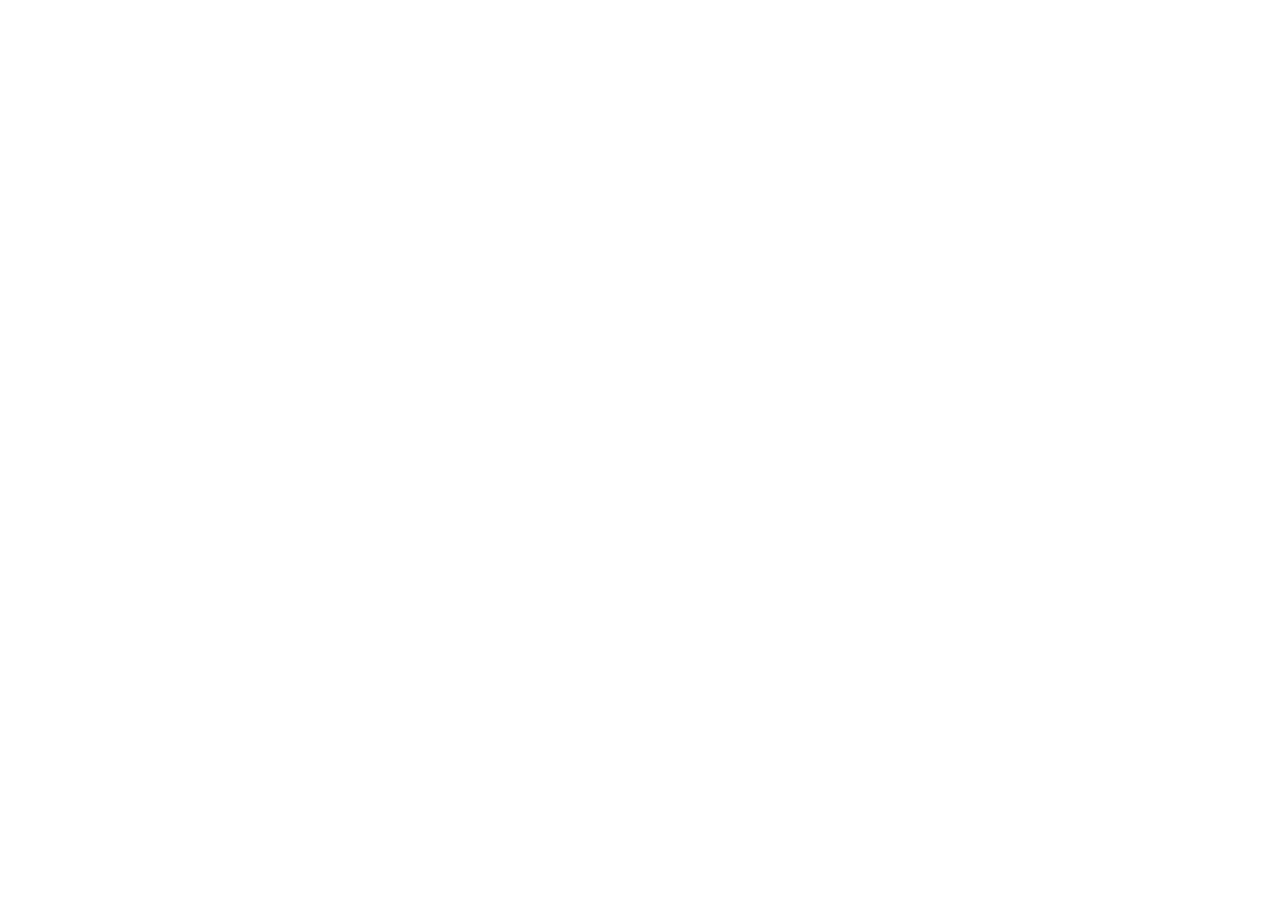
==== index.html @ b03e1cb5 "creacion encarpetado y archivos segun el patron de diseño MVC: Model-View-Controller" ====
<!DOCTYPE html>
<html lang="en">
<head>
    <meta charset="UTF-8">
    <meta name="viewport" content="width=device-width, initial-scale=1.0">
    <title>AppGestionTiempos</title>
    <script src="/script.js"></script>
</head>
<body>
    
</body>
</html>
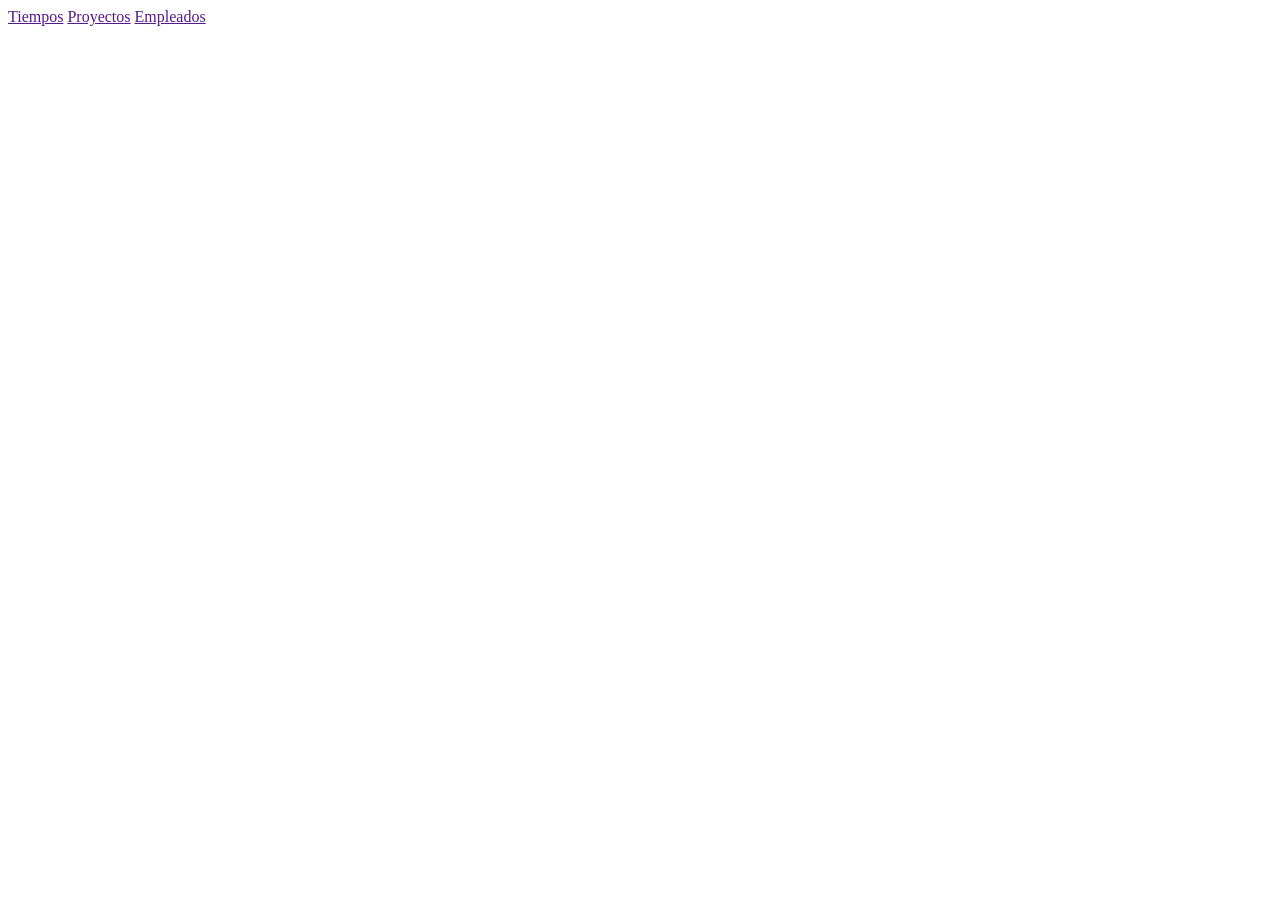
==== commit 91f7dd84: "creacion estructura basica del Home" ====
--- a/index.html
+++ b/index.html
@@ -1,12 +1,26 @@
 <!DOCTYPE html>
 <html lang="en">
+
 <head>
     <meta charset="UTF-8">
     <meta name="viewport" content="width=device-width, initial-scale=1.0">
     <title>AppGestionTiempos</title>
-    <script src="/script.js"></script>
+
 </head>
+
 <body>
-    
+    <header>
+        <nav>
+            <a href="">Tiempos</a>
+            <a href="">Proyectos</a>
+            <a href="">Empleados</a>
+        </nav>
+    </header>
+
+    <main></main>
+
+
+    <script src="/js/validator.js"></script>
 </body>
+
 </html>
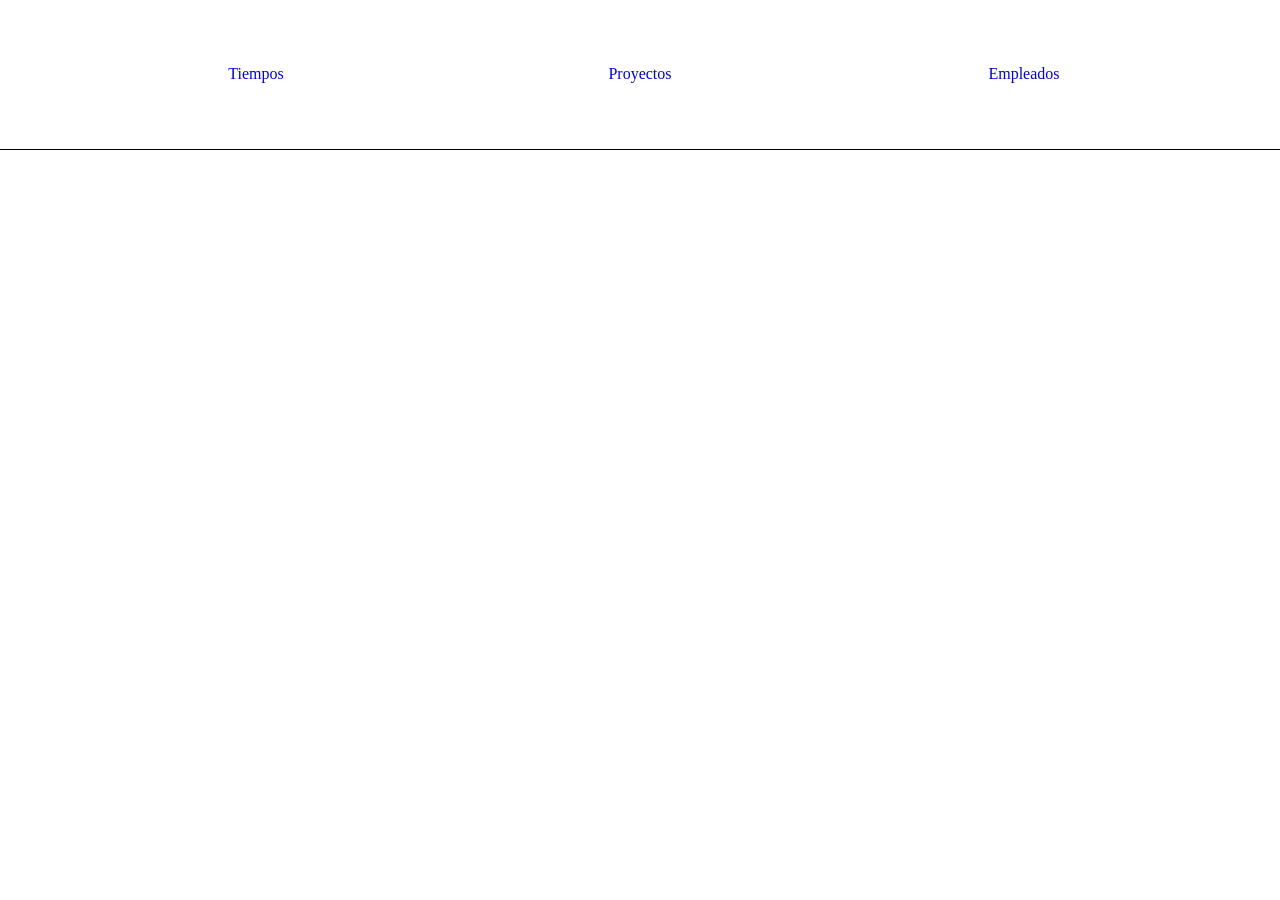
==== commit b101b3bd: "se implementa pequeña  animacion al home" ====
--- a/index.html
+++ b/index.html
@@ -5,19 +5,22 @@
     <meta charset="UTF-8">
     <meta name="viewport" content="width=device-width, initial-scale=1.0">
     <title>AppGestionTiempos</title>
+    <link rel="stylesheet" href="/view/css/style.css">
 
 </head>
 
 <body>
-    <header>
+    <header class="encabezado">
         <nav>
-            <a href="">Tiempos</a>
-            <a href="">Proyectos</a>
-            <a href="">Empleados</a>
+            <a href="/view/pages/viewTiempos.html">Tiempos</a>
+            <a href="/view/pages/viewProyectos.html">Proyectos</a>
+            <a href="/view/pages/viewEmpleados.html">Empleados</a>
         </nav>
     </header>
 
-    <main></main>
+    <main calss="contenido">
+
+    </main>
 
 
     <script src="/js/validator.js"></script>
--- a/view/css/style.css
+++ b/view/css/style.css
@@ -0,0 +1,67 @@
+* {
+    box-sizing: border-box;
+    margin: 0;
+    padding: 0;
+}
+
+body {
+    width: 100%;
+    height: 100vh;
+}
+
+.encabezado,
+.encabezado nav {
+    width: 100%;
+    height: 150px;
+    display: flex;
+    justify-content: center;
+    align-items: center;
+    border-bottom: solid 1px black;
+
+}
+
+.encabezado nav {
+    justify-content: space-evenly;
+}
+
+.encabezado nav a {
+    text-decoration: none;
+    width: 20%;
+    height: 30px;
+    display: flex;
+    justify-content: center;
+    position: relative;
+    align-items: center;
+    transition: ease 1s;
+}
+
+.encabezado nav a::after,
+.encabezado nav a::before {
+
+    position: absolute;
+    content: '';
+    width: 0%;
+    height: 2px;
+    background-color: black;
+    transition: ease 1s;
+
+}
+.encabezado nav a::before {
+left: 0;
+bottom: 0;
+
+background-color: blue;
+}
+
+.encabezado nav a::after {
+    right: 0;
+    top: 0;
+    background-color: brown;
+}
+.encabezado nav a:hover::after,
+.encabezado nav a:hover::before {
+    width: 100%;
+
+}
+
+
